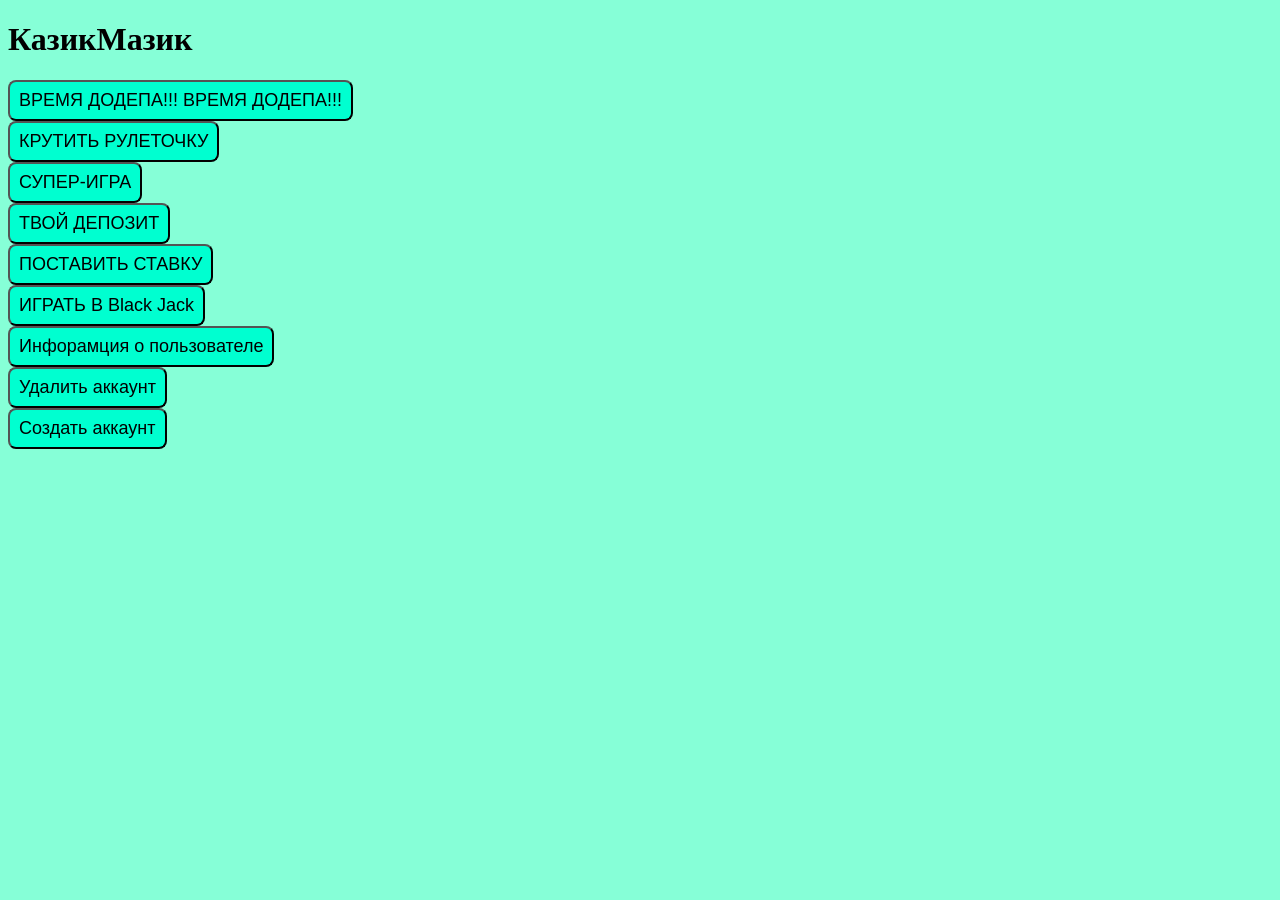
==== Казик/lzlz.html @ 4a7da181 "qdq" ====
<!DOCTYPE html>
<html lang="en">
<head>
    <meta charset="UTF-8">
    <meta name="viewport" content="width=device-width, initial-scale=1.0">
    <title>Document</title>
</head>
    <link rel="stylesheet" href="gignig.css">

<body>
    <h1><b>КазикМазик</b></h1>
    <div>
            <button class="class1" onclick="dep()">ВРЕМЯ ДОДЕПА!!! ВРЕМЯ ДОДЕПА!!!</button>
            <button class="class1" onclick="ruletka()">КРУТИТЬ РУЛЕТОЧКУ</button>
            <button class="class1" onclick="superGame()">СУПЕР-ИГРА</button>
            <button class="class1" onclick="myDepozit()">ТВОЙ ДЕПОЗИТ</button>
            <button class="class1" onclick="stav()"> ПОСТАВИТЬ СТАВКУ</button>
            <button class="class1" onclick="Black_Jack()">ИГРАТЬ В Black Jack</button>
    </div>

    <div>
        <button class="class1" onclick="info()">Инфорамция о пользователе</button>
        <button class="class1" onclick="DeleteAcount()">Удалить аккаунт</button>
        <button class="class1" onclick="new_user()">Создать аккаунт</button>
    </div>

    
    <script src="amam.js"></script>
    <p></p>
</body>
</html>
---- Казик/gignig.css ----
.class1{
    padding: 8px 9px;
    background-color: rgb(0, 255, 208);
    font-family:'Franklin Gothic Medium', 'Arial Narrow', Arial, sans-serif;
    border-radius: 8px;
    cursor:pointer;
    font-size: large;
    display: flex;
    justify-content: center; /* по горизонтали */
    align-items: center;    /* по вертикали */
}
body{background-color: rgb(134, 255, 215);}

   .display {
            width: 400px;
            min-height: 150px;
            background: #111;
            color: #00ff00;
            border: 3px solid #333;
            border-radius: 10px;
            padding: 20px;
            font-family: monospace;
            font-size: 24px;
        }
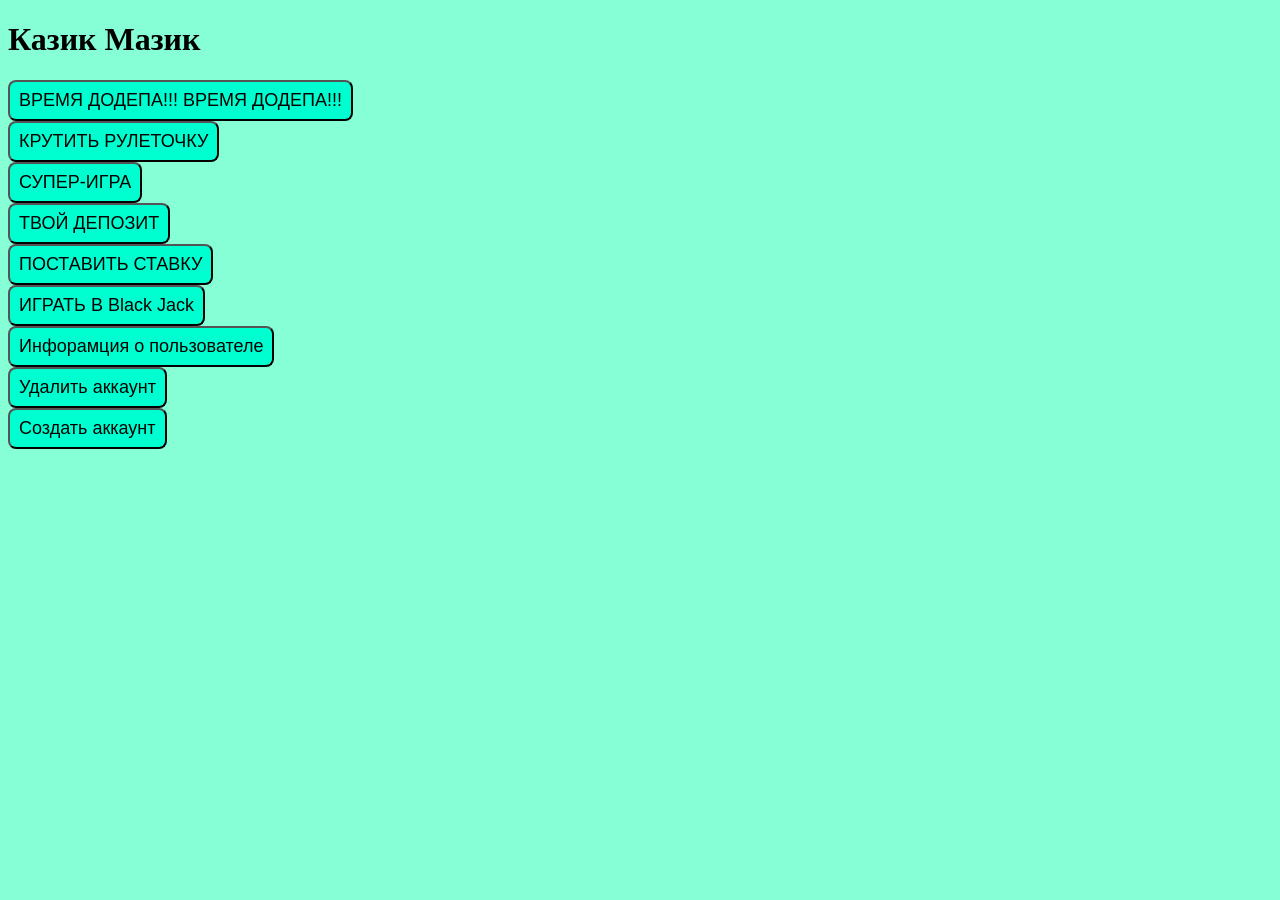
==== commit ced21cb9: "add object" ====
--- a/Казик/lzlz.html
+++ b/Казик/lzlz.html
@@ -3,12 +3,12 @@
 <head>
     <meta charset="UTF-8">
     <meta name="viewport" content="width=device-width, initial-scale=1.0">
-    <title>Document</title>
+    <title>Казик Мазик</title>
 </head>
     <link rel="stylesheet" href="gignig.css">
 
 <body>
-    <h1><b>КазикМазик</b></h1>
+    <h1>Казик Мазик</h1>
     <div>
             <button class="class1" onclick="dep()">ВРЕМЯ ДОДЕПА!!! ВРЕМЯ ДОДЕПА!!!</button>
             <button class="class1" onclick="ruletka()">КРУТИТЬ РУЛЕТОЧКУ</button>
--- a/Казик/gignig.css
+++ b/Казик/gignig.css
@@ -21,4 +21,8 @@
             padding: 20px;
             font-family: monospace;
             font-size: 24px;
-        }+        }
+
+h1 {
+    
+}
